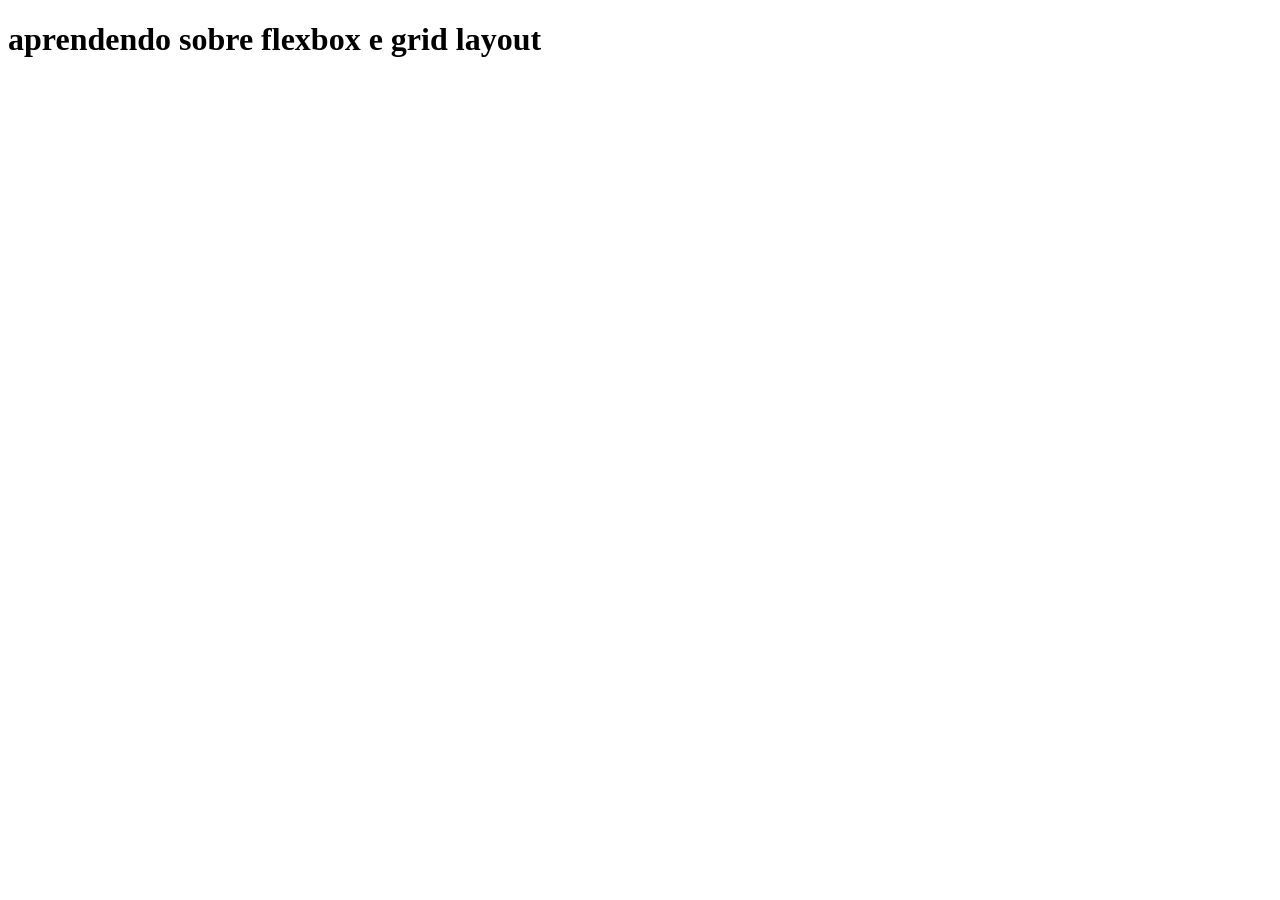
==== modulo 5/index.html @ 9943f573 "aulas" ====
<!DOCTYPE html>
<html lang="pt-br>
<head>
    <meta charset="UTF-8">
    <meta name="viewport" content="width=device-width, initial-scale=1.0">
    <title>Document</title>
</head>
<body>
    <h1>aprendendo sobre flexbox e grid layout</h1>
</body>
</html>
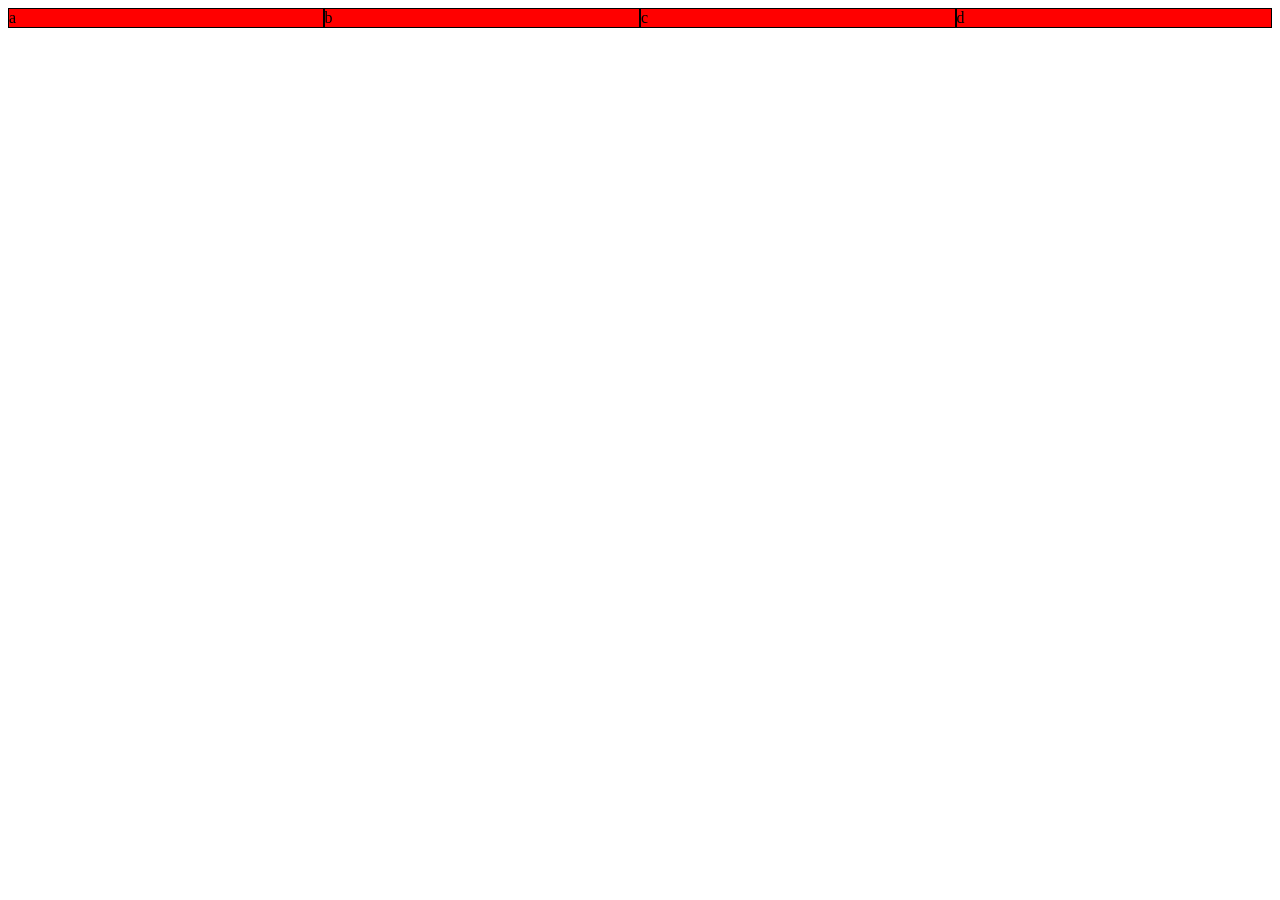
==== commit 1174b8c4: "aulas" ====
--- a/modulo 5/index.html
+++ b/modulo 5/index.html
@@ -1,11 +1,17 @@
 <!DOCTYPE html>
-<html lang="pt-br>
+<html lang="pt-br">
 <head>
     <meta charset="UTF-8">
     <meta name="viewport" content="width=device-width, initial-scale=1.0">
     <title>Document</title>
+    <link rel="stylesheet" href="style.css">
 </head>
-<body>
-    <h1>aprendendo sobre flexbox e grid layout</h1>
+<body >
+    <div class="container">
+        <div class="filho">a</div>
+        <div class="filho">b</div>
+        <div class="filho">c</div>
+        <div class="filho">d</div>
+    </div>
 </body>
 </html>
--- a/modulo 5/style.css
+++ b/modulo 5/style.css
@@ -0,0 +1,10 @@
+div.container{
+    background-color: black;
+    display: flex;
+}
+
+div.filho{
+    background-color: red;
+    border: 1px solid black;
+    flex: auto;
+}
